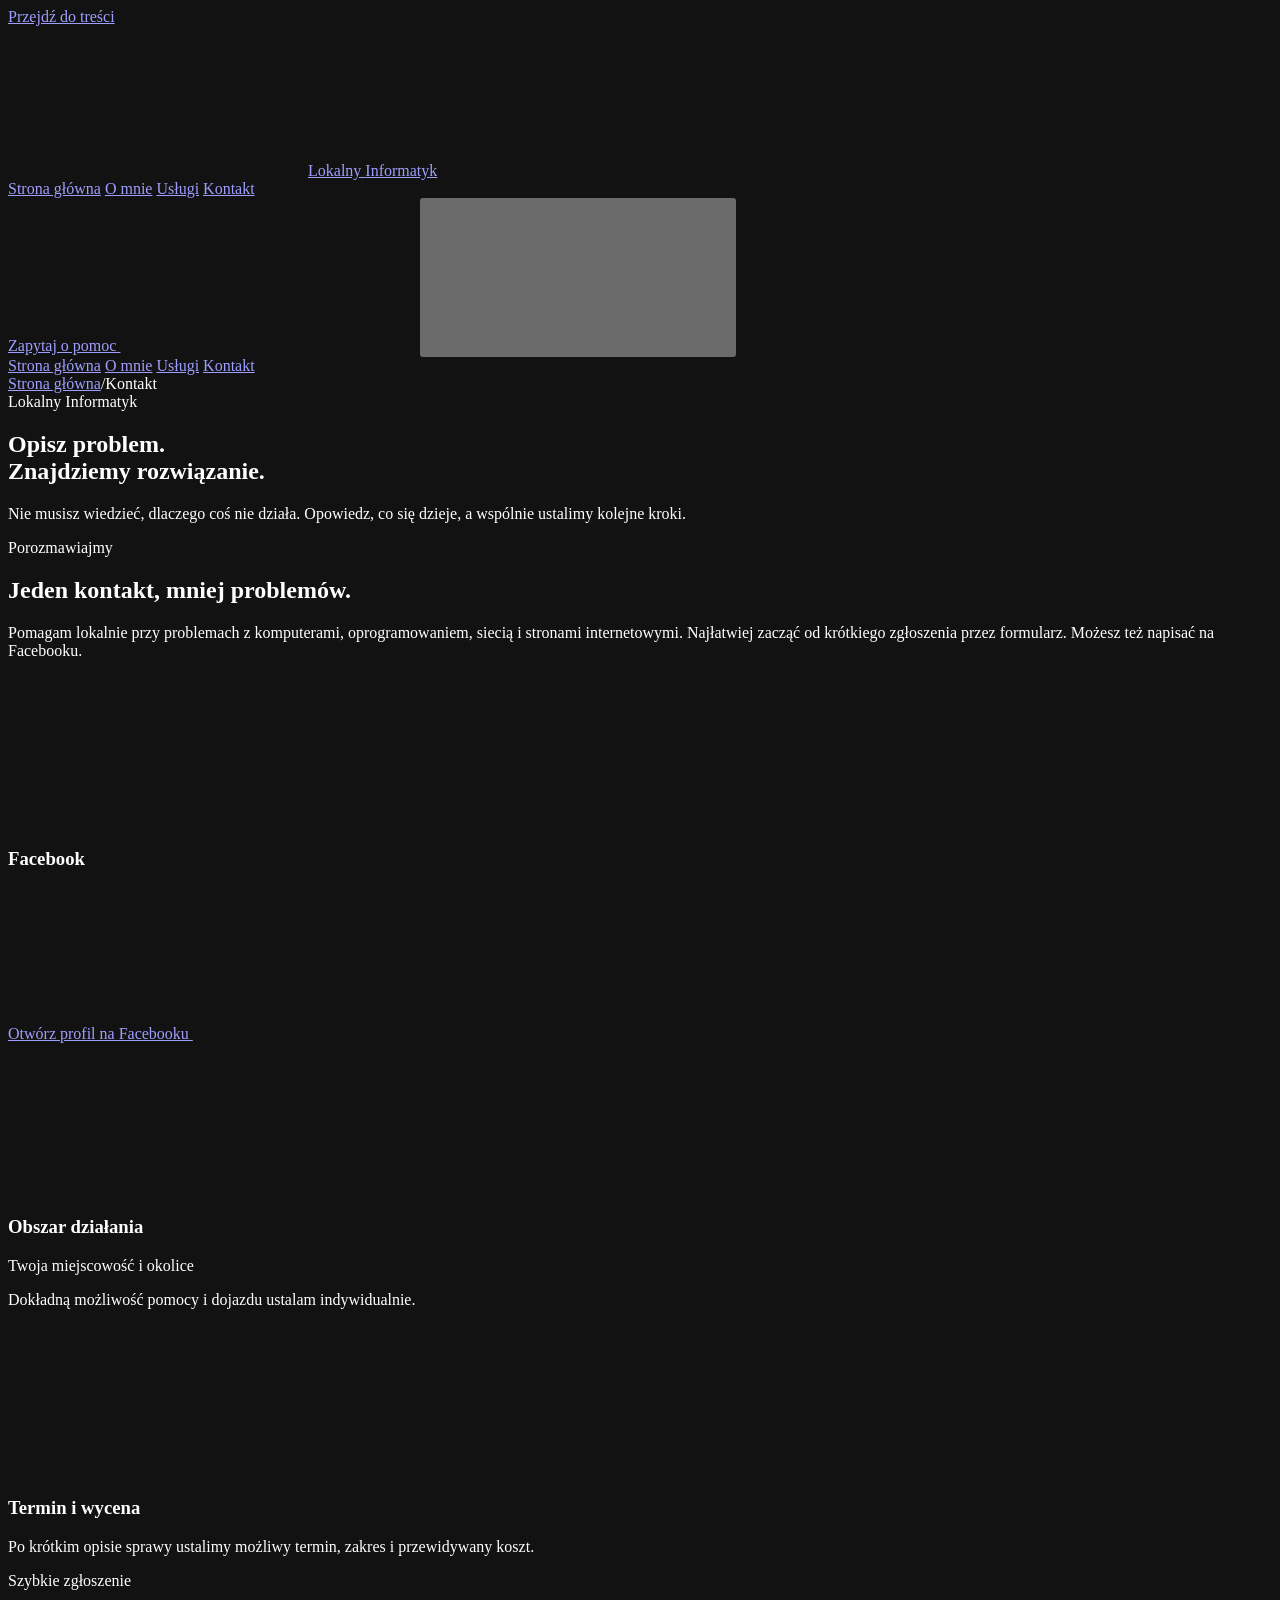
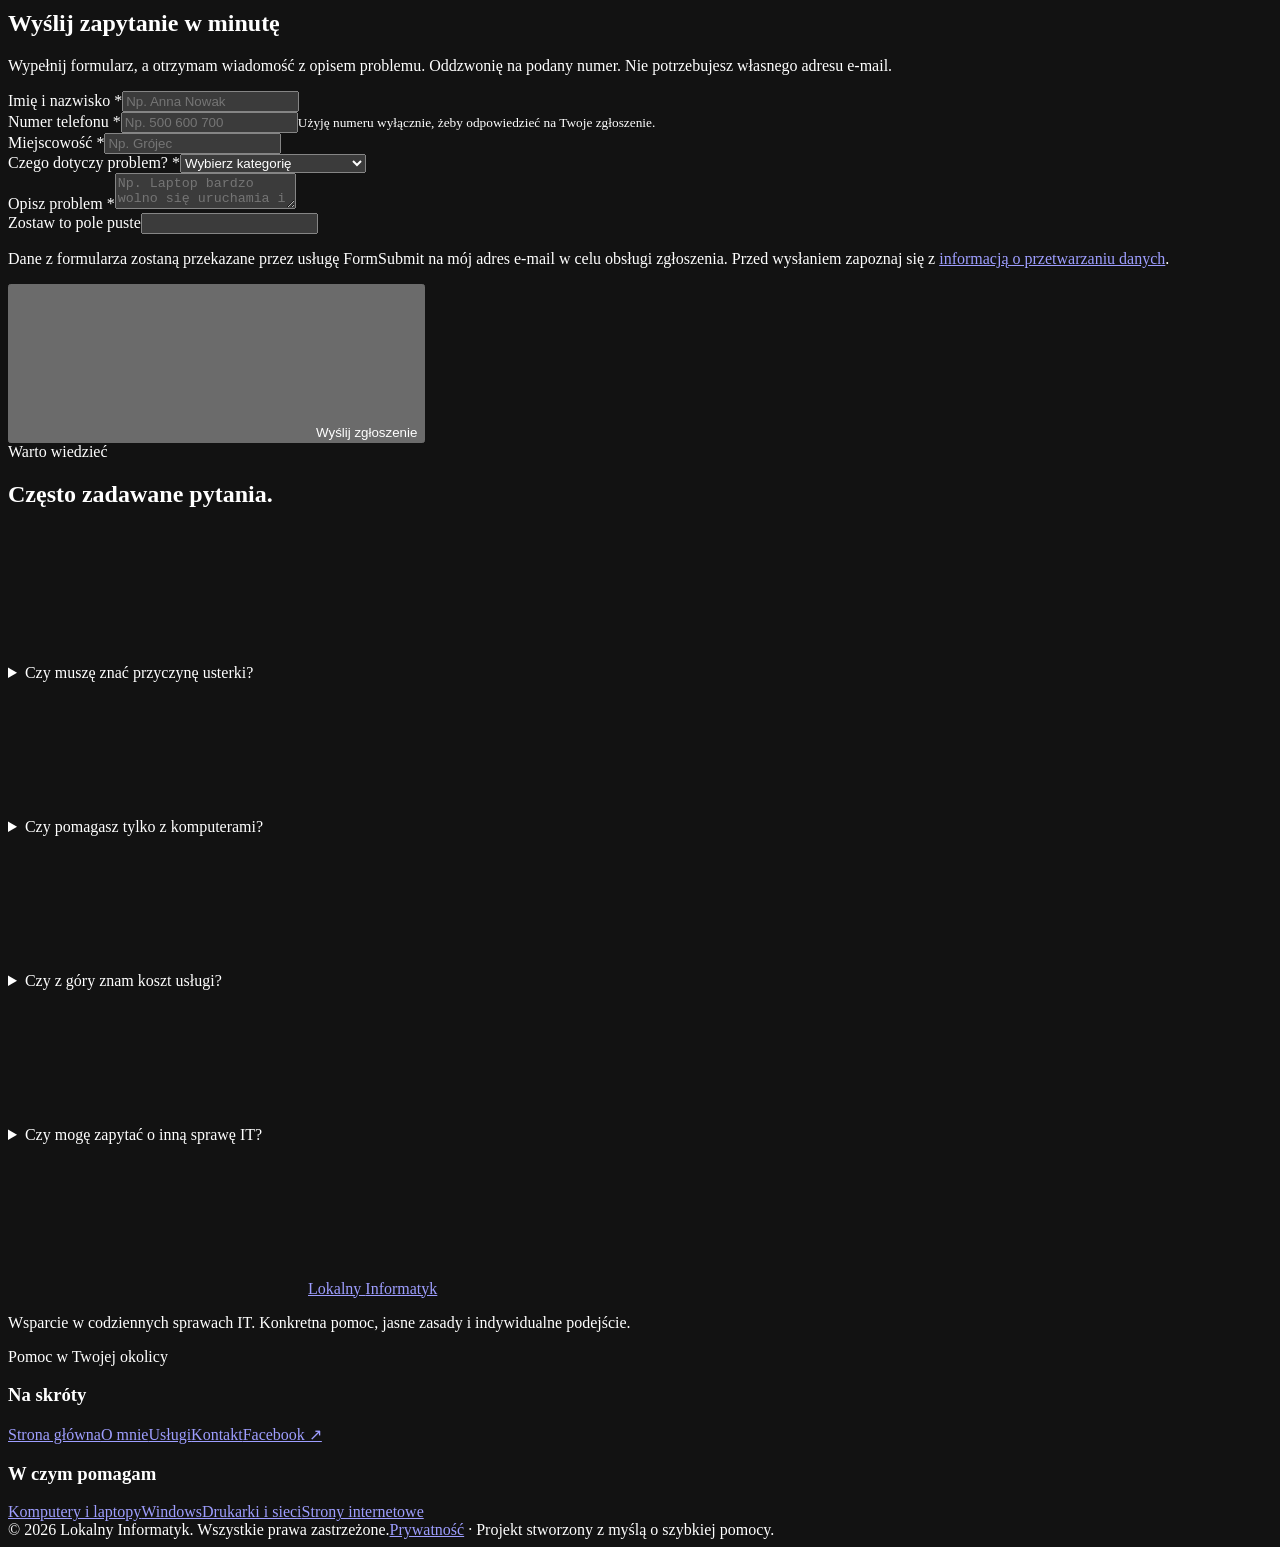
==== lokalny_informatyk_formsubmit_cloudflare/kontakt/index.html @ 25cee462 "Add files via upload" ====
<!DOCTYPE html><html lang="pl"><head><meta charset="utf-8"/><meta name="viewport" content="width=device-width,initial-scale=1"/>
<title>Kontakt | Lokalny Informatyk</title><meta name="description" content="Opisz problem z komputerem, laptopem, drukarką lub stroną internetową. Skontaktuj się z Lokalnym Informatykiem."/>
<meta name="theme-color" content="#080e18"/><meta name="color-scheme" content="dark"/><meta property="og:type" content="website"/><meta property="og:locale" content="pl_PL"/><meta property="og:title" content="Kontakt | Lokalny Informatyk"/><meta property="og:description" content="Opisz problem z komputerem, laptopem, drukarką lub stroną internetową. Skontaktuj się z Lokalnym Informatykiem."/>
<link rel="icon" type="image/svg+xml" href="/assets/favicon.svg"/><link rel="stylesheet" href="/assets/css/style.css"/>
<script defer src="/assets/js/config.js"></script><script defer src="/assets/js/main.js"></script></head>
<body data-page="contact"><div class="site-background" aria-hidden="true"></div><a class="skip-link" href="#main">Przejdź do treści</a>
<div class="scroll-progress" aria-hidden="true"></div>
<header class="site-header"><div class="container header-inner">
<a class="logo" href="/" aria-label="Lokalny Informatyk — strona główna"><span class="logo-mark"><svg class="ico " aria-hidden="true"><use href="/assets/icons.svg#terminal"></use></svg></span><span>Lokalny <span>Informatyk</span></span></a>
<nav class="nav-links" aria-label="Menu główne"><a href="/" >Strona główna</a>
<a href="/o-mnie/" >O mnie</a>
<a href="/uslugi/" >Usługi</a>
<a href="/kontakt/" aria-current="page">Kontakt</a></nav>
<div class="header-actions"><a href="/kontakt/" class="btn btn-primary btn-sm">Zapytaj o pomoc <svg class="ico " aria-hidden="true"><use href="/assets/icons.svg#arrow-up-right"></use></svg></a><button class="menu-toggle" type="button" data-menu-toggle aria-label="Otwórz menu" aria-expanded="false" aria-controls="mobile-nav"><svg class="ico " aria-hidden="true"><use href="/assets/icons.svg#menu"></use></svg></button></div>
</div><nav class="mobile-nav" id="mobile-nav" data-mobile-nav aria-label="Menu mobilne"><a href="/" >Strona główna</a>
<a href="/o-mnie/" >O mnie</a>
<a href="/uslugi/" >Usługi</a>
<a href="/kontakt/" aria-current="page">Kontakt</a></nav></header><main id="main"><section class="page-intro"><div class="grid-texture" aria-hidden="true"></div><div class="container"><div class="breadcrumbs"><a href="/">Strona główna</a><span>/</span><span>Kontakt</span></div><span class="eyebrow">Lokalny Informatyk</span><h1>Opisz problem.<br/><span class="accent">Znajdziemy rozwiązanie.</span></h1><p>Nie musisz wiedzieć, dlaczego coś nie działa. Opowiedz, co się dzieje, a wspólnie ustalimy kolejne kroki.</p></div></section>
<section class="section section-background"><div class="container contact-layout"><div class="contact-info" data-reveal><span class="eyebrow">Porozmawiajmy</span><h2>Jeden kontakt, <span class="accent">mniej problemów.</span></h2><p>Pomagam lokalnie przy problemach z komputerami, oprogramowaniem, siecią i stronami internetowymi. Najłatwiej zacząć od krótkiego zgłoszenia przez formularz. Możesz też napisać na Facebooku.</p>
<div class="contact-option"><div class="option-icon"><svg class="ico " aria-hidden="true"><use href="/assets/icons.svg#message"></use></svg></div><div><h3>Facebook</h3><a href="https://www.facebook.com/profile.php?id=61594955087010" data-messenger-link target="_blank" rel="noopener noreferrer">Otwórz profil na Facebooku <svg class="ico " aria-hidden="true"><use href="/assets/icons.svg#external"></use></svg></a></div></div>
<div class="contact-option"><div class="option-icon"><svg class="ico " aria-hidden="true"><use href="/assets/icons.svg#map-pin"></use></svg></div><div><h3>Obszar działania</h3><p data-locality>Twoja miejscowość i okolice</p><p>Dokładną możliwość pomocy i dojazdu ustalam indywidualnie.</p></div></div>
<div class="contact-option"><div class="option-icon"><svg class="ico " aria-hidden="true"><use href="/assets/icons.svg#clock"></use></svg></div><div><h3>Termin i wycena</h3><p>Po krótkim opisie sprawy ustalimy możliwy termin, zakres i przewidywany koszt.</p></div></div>
<div class="contact-option" data-contact-optional hidden><div class="option-icon"><svg class="ico " aria-hidden="true"><use href="/assets/icons.svg#mail"></use></svg></div><div><h3>Pozostałe dane kontaktowe</h3><a href="#" data-contact-email hidden></a><a href="#" data-contact-phone hidden></a></div></div>
</div><div class="contact-form" data-reveal style="--delay:110ms">
<div class="form-heading"><span class="eyebrow">Szybkie zgłoszenie</span><h2>Wyślij zapytanie w minutę</h2><p class="form-lead">Wypełnij formularz, a otrzymam wiadomość z opisem problemu. Oddzwonię na podany numer. Nie potrzebujesz własnego adresu e-mail.</p></div>
<form data-inquiry-form action="https://formsubmit.co/informatyk.lokalny@gmail.com" method="post">
<input type="hidden" name="_subject" value="Nowe zgłoszenie | Lokalny Informatyk"/>
<input type="hidden" name="_template" value="table"/>
<input type="hidden" name="_captcha" value="false"/>
<input type="hidden" name="_url" value="https://lokalny-informatyk.pages.dev/kontakt/"/>
<input type="hidden" name="_next" value="https://lokalny-informatyk.pages.dev/dziekujemy/"/>
<div class="form-field"><label for="contact-name">Imię i nazwisko <span class="required-star" aria-hidden="true">*</span></label><input id="contact-name" name="name" type="text" minlength="3" maxlength="100" placeholder="Np. Anna Nowak" autocomplete="name" required/></div>
<div class="form-field"><label for="contact-phone">Numer telefonu <span class="required-star" aria-hidden="true">*</span></label><input id="contact-phone" name="phone" type="tel" minlength="7" maxlength="24" inputmode="tel" autocomplete="tel" placeholder="Np. 500 600 700" required/><small class="field-help">Użyję numeru wyłącznie, żeby odpowiedzieć na Twoje zgłoszenie.</small></div>
<div class="form-field"><label for="contact-city">Miejscowość <span class="required-star" aria-hidden="true">*</span></label><input id="contact-city" name="city" type="text" minlength="2" maxlength="100" autocomplete="address-level2" placeholder="Np. Grójec" required/></div>
<div class="form-field"><label for="contact-topic">Czego dotyczy problem? <span class="required-star" aria-hidden="true">*</span></label><select id="contact-topic" name="topic" required><option value="" disabled selected>Wybierz kategorię</option><option value="Komputer lub laptop">Komputer lub laptop</option><option value="Windows i oprogramowanie">Windows i oprogramowanie</option><option value="Drukarka lub Wi-Fi">Drukarka lub Wi-Fi</option><option value="Kopia danych">Kopia danych</option><option value="Strona internetowa">Strona internetowa</option><option value="Inne">Coś innego</option></select></div>
<div class="form-field"><label for="contact-description">Opisz problem <span class="required-star" aria-hidden="true">*</span></label><textarea id="contact-description" name="description" minlength="10" maxlength="2000" placeholder="Np. Laptop bardzo wolno się uruchamia i czasami zawiesza się podczas pracy…" required></textarea></div>
<div class="honeypot" aria-hidden="true"><label for="contact-website">Zostaw to pole puste</label><input id="contact-website" name="_honey" type="text" tabindex="-1" autocomplete="off"/></div>
<p class="form-privacy">Dane z formularza zostaną przekazane przez usługę FormSubmit na mój adres e-mail w celu obsługi zgłoszenia. Przed wysłaniem zapoznaj się z <a href="/prywatnosc/">informacją o przetwarzaniu danych</a>.</p>
<button data-submit-inquiry type="submit" class="btn btn-primary"><svg class="ico" aria-hidden="true"><use href="/assets/icons.svg#arrow-up-right"></use></svg><span data-submit-text>Wyślij zgłoszenie</span></button>
<p class="form-status" data-form-status role="status" aria-live="polite" hidden></p>
</form>
<div class="form-success" data-form-success hidden tabindex="-1" role="status"><div class="success-mark"><svg class="ico" aria-hidden="true"><use href="/assets/icons.svg#check"></use></svg></div><h2>Dziękuję za wysłanie zapytania!</h2><p>Formularz został przyjęty przez usługę wysyłkową. Skontaktuję się z Tobą telefonicznie po zapoznaniu się z problemem.</p><button type="button" class="btn btn-secondary" data-new-inquiry>Wyślij kolejne zgłoszenie</button></div>
</div></div></section>
<section class="section"><div class="container"><div class="section-heading" data-reveal><span class="eyebrow">Warto wiedzieć</span><h2>Często zadawane <span class="accent">pytania.</span></h2></div><div class="faq-grid">
<details data-reveal><summary>Czy muszę znać przyczynę usterki? <svg class="ico " aria-hidden="true"><use href="/assets/icons.svg#chevron-down"></use></svg></summary><p>Nie. Wystarczy opis objawów. Po wstępnym rozeznaniu powiem, czy mogę się tym zająć i co będzie potrzebne.</p></details>
<details data-reveal style="--delay:70ms"><summary>Czy pomagasz tylko z komputerami? <svg class="ico " aria-hidden="true"><use href="/assets/icons.svg#chevron-down"></use></svg></summary><p>Nie. W zakres mojej pomocy wchodzą również drukarki, sieci domowe, dane, doradztwo zakupowe oraz proste strony internetowe.</p></details>
<details data-reveal><summary>Czy z góry znam koszt usługi? <svg class="ico " aria-hidden="true"><use href="/assets/icons.svg#chevron-down"></use></svg></summary><p>Po opisie problemu uzgodnimy zakres pracy i orientacyjny koszt. Jeśli sytuacja będzie wymagała dodatkowej diagnozy, poinformuję o tym.</p></details>
<details data-reveal style="--delay:70ms"><summary>Czy mogę zapytać o inną sprawę IT? <svg class="ico " aria-hidden="true"><use href="/assets/icons.svg#chevron-down"></use></svg></summary><p>Oczywiście. Opisz temat. Jeśli wykracza poza moje możliwości lub wymaga specjalistycznego serwisu, powiem o tym wprost.</p></details>
</div></div></section></main><footer class="site-footer"><div class="container">
<div class="footer-main"><div class="footer-brand">
<a class="logo" href="/"><span class="logo-mark"><svg class="ico " aria-hidden="true"><use href="/assets/icons.svg#terminal"></use></svg></span><span>Lokalny <span>Informatyk</span></span></a>
<p>Wsparcie w codziennych sprawach IT. Konkretna pomoc, jasne zasady i indywidualne podejście.</p>
<span class="footer-status"><span class="pulse-dot"></span> Pomoc w Twojej okolicy</span></div>
<div class="footer-col"><h3>Na skróty</h3><a href="/">Strona główna</a><a href="/o-mnie/">O mnie</a><a href="/uslugi/">Usługi</a><a href="/kontakt/">Kontakt</a><a href="https://www.facebook.com/profile.php?id=61594955087010" target="_blank" rel="noopener noreferrer">Facebook ↗</a></div>
<div class="footer-col"><h3>W czym pomagam</h3><a href="/uslugi/#komputery">Komputery i laptopy</a><a href="/uslugi/#systemy">Windows</a><a href="/uslugi/#sieci">Drukarki i sieci</a><a href="/uslugi/#www">Strony internetowe</a></div></div>
<div class="footer-bottom"><span>© 2026 Lokalny Informatyk. Wszystkie prawa zastrzeżone.</span><span><a href="/prywatnosc/">Prywatność</a> · Projekt stworzony z myślą o szybkiej pomocy.</span></div></div></footer><div class="toast" role="status" aria-live="polite" data-toast></div></body></html>
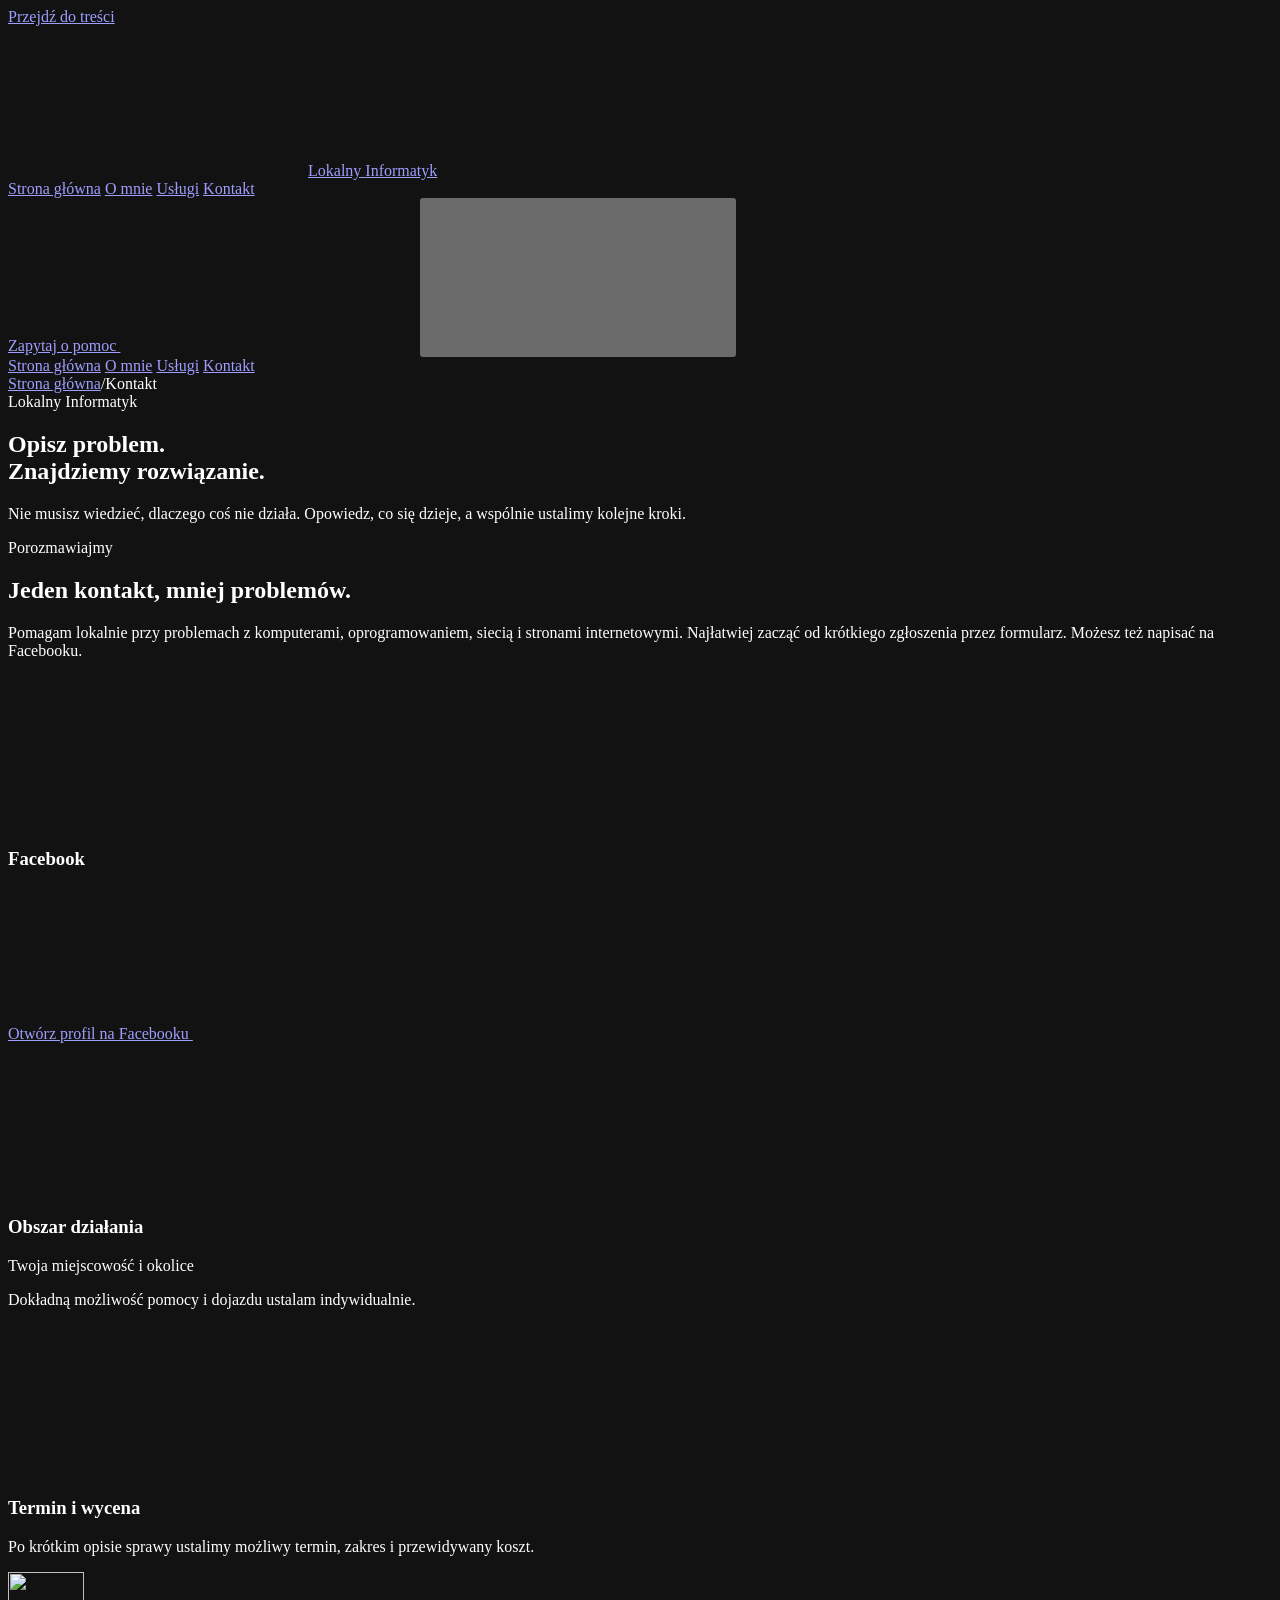
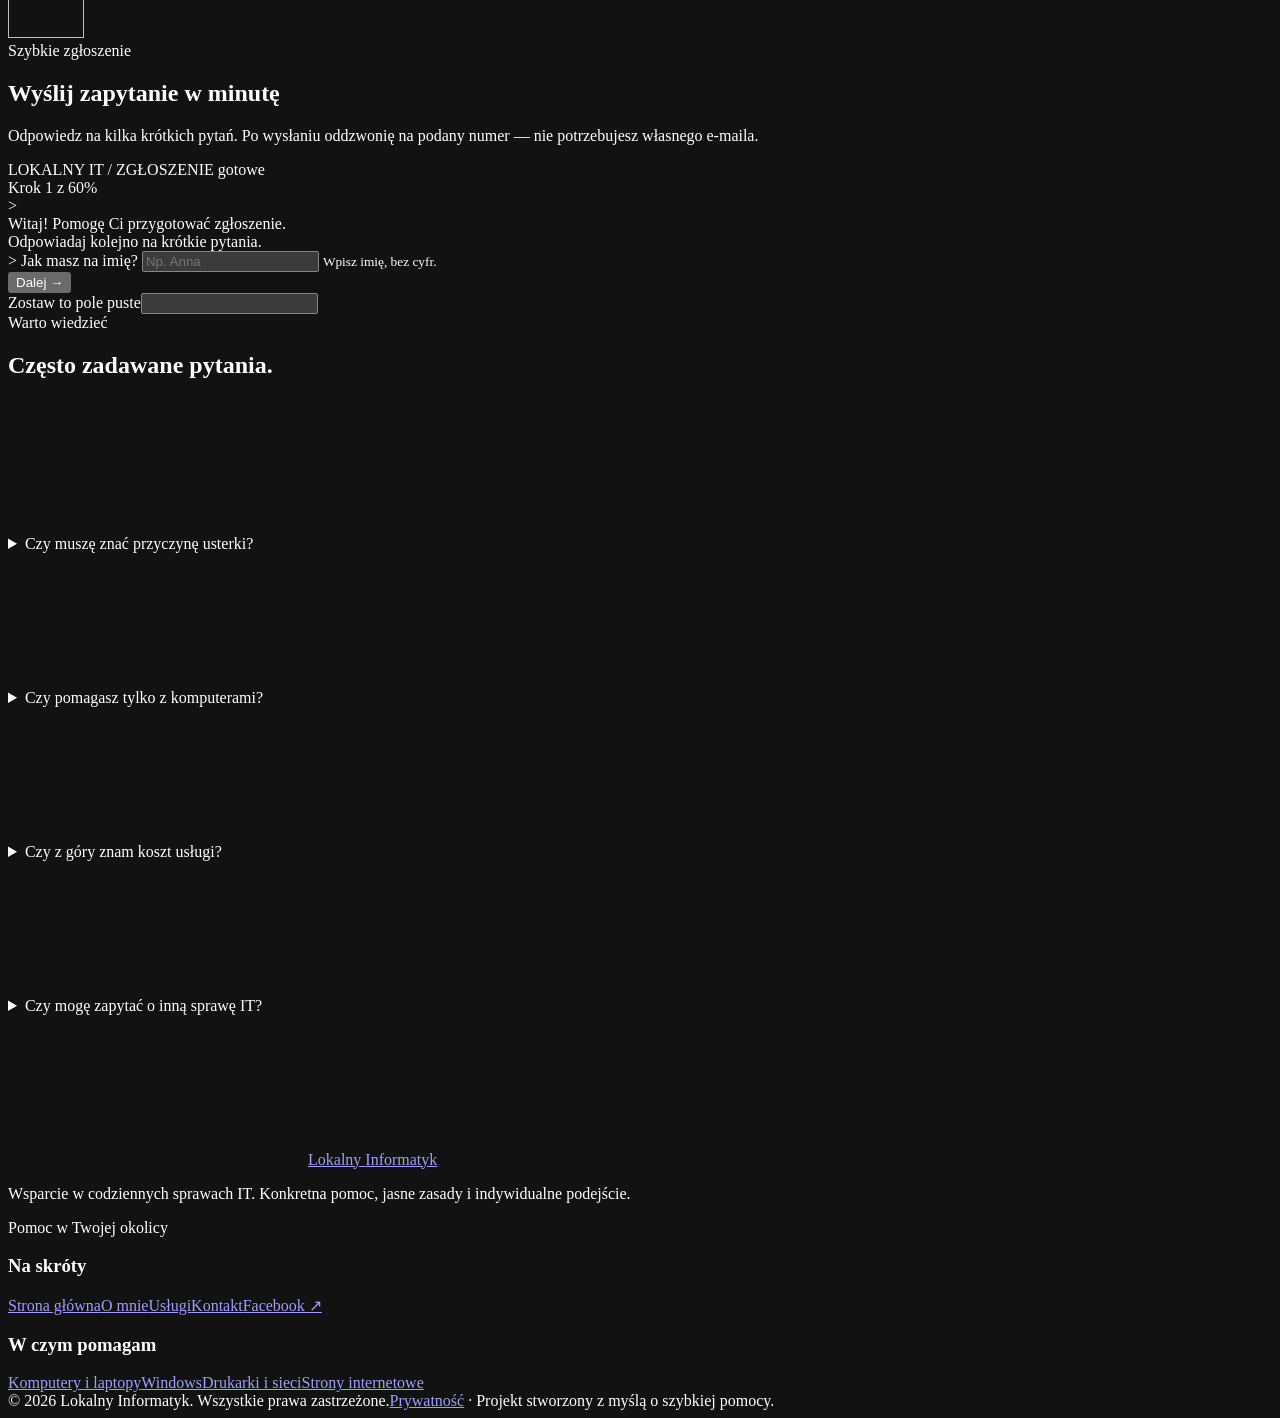
==== commit aa3ef9f1: "Add files via upload" ====
--- a/lokalny_informatyk_formsubmit_cloudflare/kontakt/index.html
+++ b/lokalny_informatyk_formsubmit_cloudflare/kontakt/index.html
@@ -1,8 +1,8 @@
 <!DOCTYPE html><html lang="pl"><head><meta charset="utf-8"/><meta name="viewport" content="width=device-width,initial-scale=1"/>
 <title>Kontakt | Lokalny Informatyk</title><meta name="description" content="Opisz problem z komputerem, laptopem, drukarką lub stroną internetową. Skontaktuj się z Lokalnym Informatykiem."/>
 <meta name="theme-color" content="#080e18"/><meta name="color-scheme" content="dark"/><meta property="og:type" content="website"/><meta property="og:locale" content="pl_PL"/><meta property="og:title" content="Kontakt | Lokalny Informatyk"/><meta property="og:description" content="Opisz problem z komputerem, laptopem, drukarką lub stroną internetową. Skontaktuj się z Lokalnym Informatykiem."/>
-<link rel="icon" type="image/svg+xml" href="/assets/favicon.svg"/><link rel="stylesheet" href="/assets/css/style.css"/>
-<script defer src="/assets/js/config.js"></script><script defer src="/assets/js/main.js"></script></head>
+<link rel="icon" type="image/svg+xml" href="/assets/favicon.svg"/><link rel="stylesheet" href="/assets/css/style.css"/><link rel="stylesheet" href="/assets/css/terminal-form.css"/>
+<script defer src="/assets/js/config.js"></script><script defer src="/assets/js/main.js"></script><script defer src="/assets/js/terminal-form.js"></script></head>
 <body data-page="contact"><div class="site-background" aria-hidden="true"></div><a class="skip-link" href="#main">Przejdź do treści</a>
 <div class="scroll-progress" aria-hidden="true"></div>
 <header class="site-header"><div class="container header-inner">
@@ -21,25 +21,78 @@
 <div class="contact-option"><div class="option-icon"><svg class="ico " aria-hidden="true"><use href="/assets/icons.svg#map-pin"></use></svg></div><div><h3>Obszar działania</h3><p data-locality>Twoja miejscowość i okolice</p><p>Dokładną możliwość pomocy i dojazdu ustalam indywidualnie.</p></div></div>
 <div class="contact-option"><div class="option-icon"><svg class="ico " aria-hidden="true"><use href="/assets/icons.svg#clock"></use></svg></div><div><h3>Termin i wycena</h3><p>Po krótkim opisie sprawy ustalimy możliwy termin, zakres i przewidywany koszt.</p></div></div>
 <div class="contact-option" data-contact-optional hidden><div class="option-icon"><svg class="ico " aria-hidden="true"><use href="/assets/icons.svg#mail"></use></svg></div><div><h3>Pozostałe dane kontaktowe</h3><a href="#" data-contact-email hidden></a><a href="#" data-contact-phone hidden></a></div></div>
-</div><div class="contact-form" data-reveal style="--delay:110ms">
-<div class="form-heading"><span class="eyebrow">Szybkie zgłoszenie</span><h2>Wyślij zapytanie w minutę</h2><p class="form-lead">Wypełnij formularz, a otrzymam wiadomość z opisem problemu. Oddzwonię na podany numer. Nie potrzebujesz własnego adresu e-mail.</p></div>
-<form data-inquiry-form action="https://formsubmit.co/informatyk.lokalny@gmail.com" method="post">
-<input type="hidden" name="_subject" value="Nowe zgłoszenie | Lokalny Informatyk"/>
-<input type="hidden" name="_template" value="table"/>
-<input type="hidden" name="_captcha" value="false"/>
-<input type="hidden" name="_url" value="https://lokalny-informatyk.pages.dev/kontakt/"/>
-<input type="hidden" name="_next" value="https://lokalny-informatyk.pages.dev/dziekujemy/"/>
-<div class="form-field"><label for="contact-name">Imię i nazwisko <span class="required-star" aria-hidden="true">*</span></label><input id="contact-name" name="name" type="text" minlength="3" maxlength="100" placeholder="Np. Anna Nowak" autocomplete="name" required/></div>
-<div class="form-field"><label for="contact-phone">Numer telefonu <span class="required-star" aria-hidden="true">*</span></label><input id="contact-phone" name="phone" type="tel" minlength="7" maxlength="24" inputmode="tel" autocomplete="tel" placeholder="Np. 500 600 700" required/><small class="field-help">Użyję numeru wyłącznie, żeby odpowiedzieć na Twoje zgłoszenie.</small></div>
-<div class="form-field"><label for="contact-city">Miejscowość <span class="required-star" aria-hidden="true">*</span></label><input id="contact-city" name="city" type="text" minlength="2" maxlength="100" autocomplete="address-level2" placeholder="Np. Grójec" required/></div>
-<div class="form-field"><label for="contact-topic">Czego dotyczy problem? <span class="required-star" aria-hidden="true">*</span></label><select id="contact-topic" name="topic" required><option value="" disabled selected>Wybierz kategorię</option><option value="Komputer lub laptop">Komputer lub laptop</option><option value="Windows i oprogramowanie">Windows i oprogramowanie</option><option value="Drukarka lub Wi-Fi">Drukarka lub Wi-Fi</option><option value="Kopia danych">Kopia danych</option><option value="Strona internetowa">Strona internetowa</option><option value="Inne">Coś innego</option></select></div>
-<div class="form-field"><label for="contact-description">Opisz problem <span class="required-star" aria-hidden="true">*</span></label><textarea id="contact-description" name="description" minlength="10" maxlength="2000" placeholder="Np. Laptop bardzo wolno się uruchamia i czasami zawiesza się podczas pracy…" required></textarea></div>
-<div class="honeypot" aria-hidden="true"><label for="contact-website">Zostaw to pole puste</label><input id="contact-website" name="_honey" type="text" tabindex="-1" autocomplete="off"/></div>
-<p class="form-privacy">Dane z formularza zostaną przekazane przez usługę FormSubmit na mój adres e-mail w celu obsługi zgłoszenia. Przed wysłaniem zapoznaj się z <a href="/prywatnosc/">informacją o przetwarzaniu danych</a>.</p>
-<button data-submit-inquiry type="submit" class="btn btn-primary"><svg class="ico" aria-hidden="true"><use href="/assets/icons.svg#arrow-up-right"></use></svg><span data-submit-text>Wyślij zgłoszenie</span></button>
-<p class="form-status" data-form-status role="status" aria-live="polite" hidden></p>
-</form>
-<div class="form-success" data-form-success hidden tabindex="-1" role="status"><div class="success-mark"><svg class="ico" aria-hidden="true"><use href="/assets/icons.svg#check"></use></svg></div><h2>Dziękuję za wysłanie zapytania!</h2><p>Formularz został przyjęty przez usługę wysyłkową. Skontaktuję się z Tobą telefonicznie po zapoznaniu się z problemem.</p><button type="button" class="btn btn-secondary" data-new-inquiry>Wyślij kolejne zgłoszenie</button></div>
+</div><div class="contact-form contact-form-terminal" data-reveal style="--delay:110ms">
+  <div class="form-heading terminal-heading">
+    <div class="terminal-heading-top">
+      <img class="terminal-brand-icon" src="/assets/images/lokalny-logo-ikona.webp" alt="" width="76" height="66" loading="lazy"/>
+      <div><span class="eyebrow">Szybkie zgłoszenie</span><h2>Wyślij zapytanie w minutę</h2></div>
+    </div>
+    <p class="form-lead">Odpowiedz na kilka krótkich pytań. Po wysłaniu oddzwonię na podany numer — nie potrzebujesz własnego e-maila.</p>
+  </div>
+
+  <form data-inquiry-form data-console-form action="https://formsubmit.co/informatyk.lokalny@gmail.com" method="post" novalidate>
+    <input type="hidden" name="name" id="contact-name"/>
+    <input type="hidden" name="_subject" value="Nowe zgłoszenie | Lokalny Informatyk"/>
+    <input type="hidden" name="_template" value="table"/>
+    <input type="hidden" name="_captcha" value="false"/>
+    <input type="hidden" name="_url" value="https://lokalny-informatyk.pages.dev/kontakt/"/>
+    <input type="hidden" name="_next" value="https://lokalny-informatyk.pages.dev/dziekujemy/"/>
+
+    <div class="console-shell" aria-label="Konsola zgłoszeniowa">
+      <div class="console-topline"><div class="console-dots" aria-hidden="true"><i></i><i></i><i></i></div><span>LOKALNY IT / ZGŁOSZENIE</span><span class="console-online"><span aria-hidden="true"></span> gotowe</span></div>
+      <div class="console-progress-head"><span data-progress-label>Krok 1 z 6</span><span data-progress-percent>0%</span></div>
+      <div class="console-progress-track" role="progressbar" aria-label="Postęp wypełniania zgłoszenia" aria-valuemin="0" aria-valuemax="100" aria-valuenow="0" data-progress-track><span data-progress-fill></span></div>
+      <div class="console-history" data-console-history aria-live="polite" aria-relevant="additions"><div class="console-welcome"><span class="console-prompt" aria-hidden="true">&gt;</span><div>Witaj! Pomogę Ci przygotować zgłoszenie.<br/><span>Odpowiadaj kolejno na krótkie pytania.</span></div></div></div>
+
+      <div class="console-stage" data-console-stage="0">
+        <label for="console-first"><span class="console-prompt" aria-hidden="true">&gt;</span> Jak masz na imię?</label>
+        <input id="console-first" name="first_name" type="text" autocomplete="given-name" maxlength="60" placeholder="Np. Anna" aria-describedby="console-hint-0 console-error-0"/>
+        <small id="console-hint-0" class="console-help">Wpisz imię, bez cyfr.</small><p class="console-error" id="console-error-0" data-console-error hidden role="alert"></p>
+      </div>
+      <div class="console-stage" data-console-stage="1" hidden>
+        <label for="console-last"><span class="console-prompt" aria-hidden="true">&gt;</span> Podaj swoje nazwisko.</label>
+        <input id="console-last" name="last_name" type="text" autocomplete="family-name" maxlength="70" placeholder="Np. Nowak" aria-describedby="console-error-1"/>
+        <p class="console-error" id="console-error-1" data-console-error hidden role="alert"></p>
+      </div>
+      <div class="console-stage" data-console-stage="2" hidden>
+        <label for="console-phone"><span class="console-prompt" aria-hidden="true">&gt;</span> Na jaki numer mogę oddzwonić?</label>
+        <input id="console-phone" name="phone" type="tel" inputmode="tel" autocomplete="tel" maxlength="22" placeholder="Np. 500 600 700" aria-describedby="console-hint-2 console-error-2"/>
+        <small id="console-hint-2" class="console-help">Polski numer: 9 cyfr lub z prefiksem +48.</small><p class="console-error" id="console-error-2" data-console-error hidden role="alert"></p>
+      </div>
+      <div class="console-stage" data-console-stage="3" hidden>
+        <label for="console-city"><span class="console-prompt" aria-hidden="true">&gt;</span> W jakiej miejscowości potrzebujesz pomocy?</label>
+        <input id="console-city" name="city" type="text" autocomplete="address-level2" maxlength="90" placeholder="Np. Grójec" aria-describedby="console-error-3"/>
+        <p class="console-error" id="console-error-3" data-console-error hidden role="alert"></p>
+      </div>
+      <div class="console-stage" data-console-stage="4" hidden>
+        <label for="console-topic"><span class="console-prompt" aria-hidden="true">&gt;</span> Czego dotyczy problem?</label>
+        <select id="console-topic" name="topic" aria-describedby="console-error-4"><option value="">Wybierz jedną kategorię</option><option>Komputer lub laptop</option><option>Telefon</option><option>Windows i oprogramowanie</option><option>Drukarka lub Wi-Fi</option><option>Kopia danych</option><option>Strona internetowa</option><option>Coś innego</option></select>
+        <p class="console-error" id="console-error-4" data-console-error hidden role="alert"></p>
+      </div>
+      <div class="console-stage" data-console-stage="5" hidden>
+        <label for="console-description"><span class="console-prompt" aria-hidden="true">&gt;</span> Opisz, co się dzieje ze sprzętem.</label>
+        <textarea id="console-description" name="description" minlength="10" maxlength="2000" rows="5" placeholder="Np. Laptop bardzo wolno się uruchamia i czasami się zawiesza…" aria-describedby="console-hint-5 console-error-5"></textarea>
+        <small id="console-hint-5" class="console-help">Minimum 10 znaków. Opis nie musi być techniczny.</small><p class="console-error" id="console-error-5" data-console-error hidden role="alert"></p>
+      </div>
+
+      <div class="console-review" data-console-review hidden>
+        <div class="console-review-banner"><span class="console-prompt" aria-hidden="true">✓</span><div><strong>Zgłoszenie gotowe do wysłania</strong><p>Sprawdź dane i kliknij „Wyślij zgłoszenie”.</p></div></div>
+        <dl class="console-review-list" data-console-summary></dl>
+      </div>
+      <div class="console-controls" data-console-controls><button type="button" class="console-back" data-console-back hidden>← Wstecz</button><button type="button" class="console-next" data-console-next>Dalej <span aria-hidden="true">→</span></button></div>
+    </div>
+
+    <div class="honeypot" aria-hidden="true"><label for="contact-website">Zostaw to pole puste</label><input id="contact-website" name="_honey" type="text" tabindex="-1" autocomplete="off"/></div>
+    <div class="console-submit-area" data-console-submit-area hidden>
+      <label class="console-checkbox"><input type="checkbox" data-privacy-ack/><span>Zapoznałem/am się z <a href="/prywatnosc/" target="_blank" rel="noopener">informacją o przetwarzaniu danych</a>.</span></label>
+      <p class="form-privacy">Dane formularza są przekazywane przez usługę FormSubmit na mój adres e-mail w celu obsługi zgłoszenia. Nie są wykorzystywane do newslettera.</p>
+      <p class="console-error" data-privacy-error role="alert" hidden></p>
+      <button data-submit-inquiry type="submit" class="btn btn-primary"><svg class="ico" aria-hidden="true"><use href="/assets/icons.svg#arrow-up-right"></use></svg><span data-submit-text>Wyślij zgłoszenie</span></button>
+    </div>
+    <p class="form-status" data-form-status role="status" aria-live="polite" hidden></p>
+    <noscript><p class="form-status error">Aby skorzystać z interaktywnego formularza, włącz JavaScript lub <a href="https://www.facebook.com/profile.php?id=61594955087010">napisz przez Facebooka</a>.</p></noscript>
+  </form>
+  <div class="form-success" data-form-success hidden tabindex="-1" role="status"><div class="success-mark"><svg class="ico" aria-hidden="true"><use href="/assets/icons.svg#check"></use></svg></div><h2>Dziękuję za wysłanie zapytania!</h2><p>Formularz został przyjęty przez usługę wysyłkową. Skontaktuję się z Tobą telefonicznie po zapoznaniu się z problemem.</p><button type="button" class="btn btn-secondary" data-new-inquiry>Wyślij kolejne zgłoszenie</button></div>
 </div></div></section>
 <section class="section"><div class="container"><div class="section-heading" data-reveal><span class="eyebrow">Warto wiedzieć</span><h2>Często zadawane <span class="accent">pytania.</span></h2></div><div class="faq-grid">
 <details data-reveal><summary>Czy muszę znać przyczynę usterki? <svg class="ico " aria-hidden="true"><use href="/assets/icons.svg#chevron-down"></use></svg></summary><p>Nie. Wystarczy opis objawów. Po wstępnym rozeznaniu powiem, czy mogę się tym zająć i co będzie potrzebne.</p></details>
